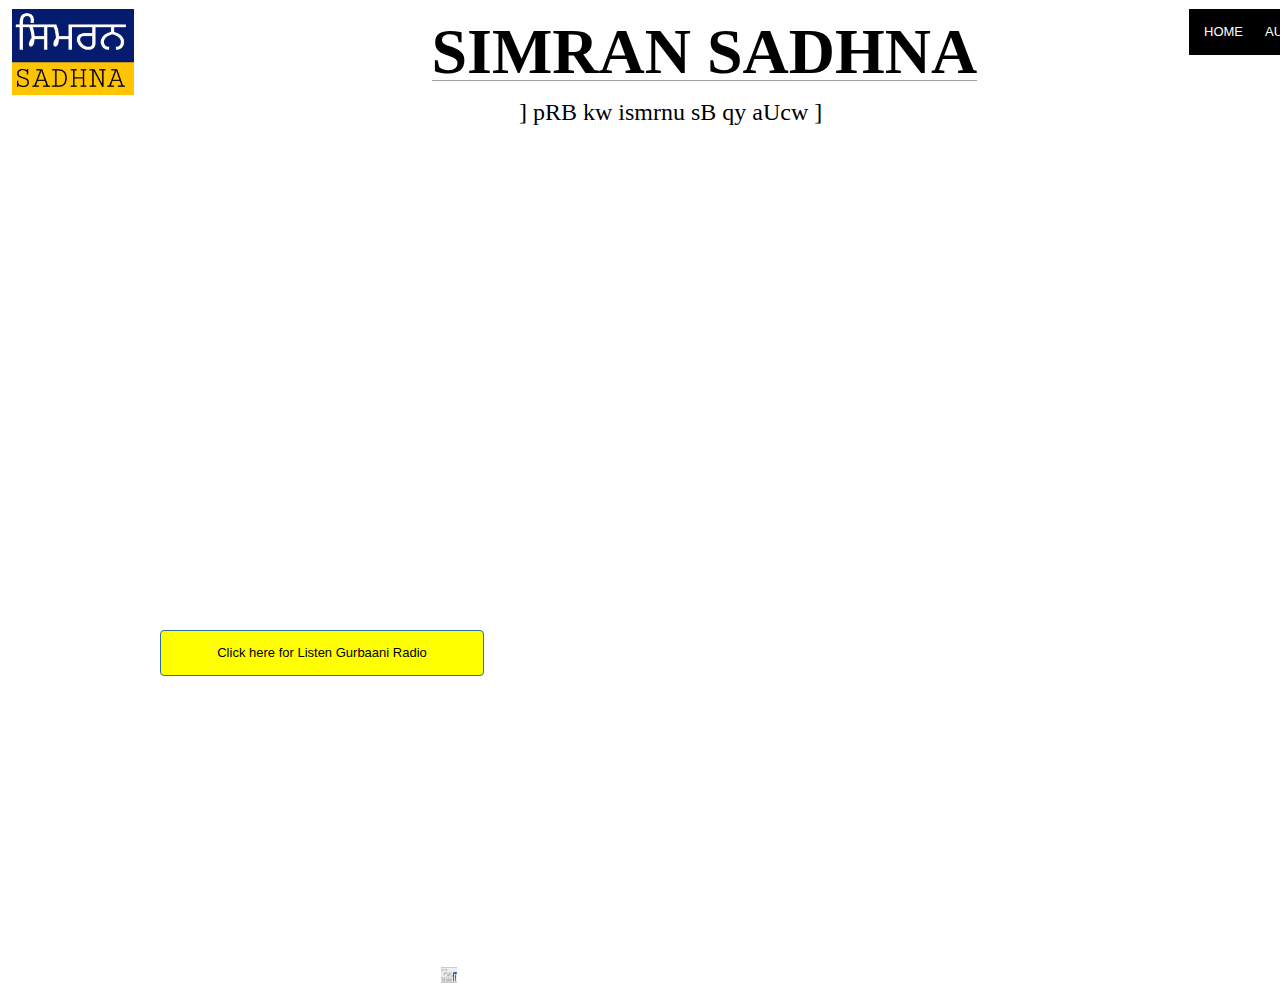
==== index.html @ 6129ebc0 "hi" ====
<!doctype html>
<html>
<head>
<meta charset="utf-8">
<title>Untitled Page</title>
<meta name="generator" content="WYSIWYG Web Builder 17 Trial Version - https://www.wysiwygwebbuilder.com">
<link href="Untitled1.css" rel="stylesheet">
<link href="index.css" rel="stylesheet">
<script src="jscookmenu.min.js"></script>
<script>
var cmMenuBar1 =
{
   mainFolderLeft: '',
   mainFolderRight: '',
   mainItemLeft: '',
   mainItemRight: '',
   folderLeft: '',
   folderRight: '',
   itemLeft: '',
   itemRight: '',
   mainSpacing: 0,
   subSpacing: 0,
   delay: 100,
   offsetHMainAdjust: [0, 0],
   offsetSubAdjust: [0, 0]
};
var cmMenuBar1HSplit = [_cmNoClick, '<td class="MenuBar1MenuSplitLeft"><div></div></td>' +
                                    '<td class="MenuBar1MenuSplitText"><div></div></td>' +
                                    '<td class="MenuBar1MenuSplitRight"><div></div></td>'];
var cmMenuBar1MainVSplit = [_cmNoClick, '<div><table width="27" cellspacing="0"><tr><td class="MenuBar1HorizontalSplit"></td></tr></table></div>'];
var cmMenuBar1MainHSplit = [_cmNoClick, '<td colspan="3" class="MenuBar1MainSplitText"><div></div></td>'];
cmMenuBar1.effect = new CMSlidingEffect(8);
document.addEventListener('DOMContentLoaded', function(event)
{
   cmDrawFromText('MenuBar1', 'hbr', cmMenuBar1, 'MenuBar1');
});
</script>
</head>
<body>
<a href="https://www.wysiwygwebbuilder.com" target="_blank"><img src="images/builtwithwwb17.png" alt="WYSIWYG Web Builder" style="position:absolute;left:441px;top:967px;margin: 0;border-width:0;z-index:250" width="16" height="16"></a>
<div id="wb_Image1" style="position:absolute;left:12px;top:9px;width:122px;height:86px;z-index:1;">
<img src="Simran sadhan Logo.jpeg" id="Image1" alt="" width="122" height="86"></div>
<div id="wb_Text1" style="position:absolute;left:115px;top:13px;width:1143px;height:78px;text-align:center;z-index:2;">
<span style="color:#000000;font-family:Arial;font-size:64px;"><strong>&nbsp; </strong></span><span style="color:#000000;font-family:Fixedsys;font-size:64px;"><strong>SIMRAN SADHNA</strong></span></div>
<div id="wb_YouTube1" style="position:absolute;left:286px;top:158px;width:777px;height:437px;z-index:3;">
<iframe id="YouTube1" src="https://www.youtube.com/embed/8z-7Fig9OEg?rel=1&amp;loop=1&amp;playlist=8z-7Fig9OEg&amp;autoplay=1&amp;ap=%2526fmt%3D18&amp;autohide=1&amp;fs=1" allowfullscreen></iframe>
</div>
<hr id="Line1" style="position:absolute;left:432px;top:80px;width:545px;z-index:4;">
<div id="wb_Text2" style="position:absolute;left:519px;top:98px;width:458px;height:45px;z-index:5;">
<span style="color:#000000;font-family:'Punjabi Typewriter Engraved';font-size:24px;">] pRB kw ismrnu sB qy aUcw ]</span></div>
<a id="Button1" href="./Audio.html" style="position:absolute;left:160px;top:630px;width:324px;height:46px;z-index:6;">Click here for Listen Gurbaani  Radio</a>
<div id="wb_MenuBar1" style="position:absolute;left:1189px;top:9px;width:131px;height:46px;z-index:7;">
<div id="MenuBar1">
<ul style="display:none;">
   <li><span></span><a href="./index.html" target="_self" title="Home button">HOME</a>
</li>
   <li><span></span><a href="./Audio.html" target="_self" title="AUDIO page">AUDIO</a>
</li>
</ul>
</div>
</div>
</body>
</html>
---- Untitled1.css ----
h1, .h1
{
   font-family: Arial;
   font-weight: bold;
   font-size: 32px;
   text-decoration: none;
   color: #000000;
   background-color: transparent;
   margin: 0px 0px 0px 0px;
   padding: 0px 0px 0px 0px;
   display: inline;
}
h2, .h2
{
   font-family: Arial;
   font-weight: bold;
   font-size: 27px;
   text-decoration: none;
   color: #000000;
   background-color: transparent;
   margin: 0px 0px 0px 0px;
   padding: 0px 0px 0px 0px;
   display: inline;
}
h3, .h3
{
   font-family: Arial;
   font-weight: bold;
   font-size: 24px;
   text-decoration: none;
   color: #000000;
   background-color: transparent;
   margin: 0px 0px 0px 0px;
   padding: 0px 0px 0px 0px;
   display: inline;
}
h4, .h4
{
   font-family: Arial;
   font-weight: bold;
   font-size: 21px;
   font-style: italic;
   text-decoration: none;
   color: #000000;
   background-color: transparent;
   margin: 0px 0px 0px 0px;
   padding: 0px 0px 0px 0px;
   display: inline;
}
h5, .h5
{
   font-family: Arial;
   font-weight: bold;
   font-size: 19px;
   text-decoration: none;
   color: #000000;
   background-color: transparent;
   margin: 0px 0px 0px 0px;
   padding: 0px 0px 0px 0px;
   display: inline;
}
h6, .h6
{
   font-family: Arial;
   font-weight: bold;
   font-size: 16px;
   text-decoration: none;
   color: #000000;
   background-color: transparent;
   margin: 0px 0px 0px 0px;
   padding: 0px 0px 0px 0px;
   display: inline;
}
.CustomStyle
{
   font-family: "Courier New";
   font-weight: bold;
   font-size: 16px;
   text-decoration: none;
   color: #2E74B5;
   background-color: transparent;
}
---- index.css ----
body
{
   background-color: transparent;
   color: #000000;
   font-family: Arial;
   font-weight: normal;
   font-size: 13px;
   line-height: 1.1875;
   margin: 0;
   padding: 0;
}
a
{
   color: #0000FF;
   text-decoration: underline;
}
a:visited
{
   color: #800080;
}
a:active
{
   color: #FF0000;
}
a:hover
{
   color: #0000FF;
   text-decoration: underline;
}
input:focus, textarea:focus, select:focus
{
   outline: none;
}
#wb_Image1
{
   vertical-align: top;
}
#Image1
{
   border: 0px solid #000000;
   border-radius: 0px;
   padding: 0;
   margin: 0;
   left: 0;
   top: 0;
   width: 100%;
   height: 100%;
}
#wb_Text1 
{
   background-color: transparent;
   background-image: none;
   border: 0px solid #000000;
   border-radius: 0px;
   padding: 0;
   margin: 0;
   text-align: center;
}
#wb_Text1 div
{
   text-align: center;
}
#YouTube1
{
   left: 0;
   top: 0;
   width: 100%;
   height: 100%;
   border-width: 0;
}
#Line1
{
   border-color: #A0A0A0;
   border-style: solid;
   border-bottom-width: 1px;
   border-top: 0px;
   border-left: 0px;
   border-right: 0px;
   height: 0 !important;
   line-height: 0px !important;
   margin: 0;
   padding: 0;
}
#wb_Text2 
{
   background-color: transparent;
   background-image: none;
   border: 0px solid #000000;
   border-radius: 0px;
   padding: 0;
   margin: 0;
   text-align: left;
}
#wb_Text2 div
{
   text-align: left;
}
#Button1
{
   box-sizing: border-box;
   line-height: 42px;
   text-decoration: none;
   vertical-align: top;
   border: 1px solid #2E6DA4;
   border-radius: 4px;
   background-color: #FFFF00;
   background-image: none;
   color: #000000;
   font-family: Arial;
   font-weight: normal;
   font-style: normal;
   font-size: 13px;
   padding: 1px 6px 1px 6px;
   text-align: center;
   -webkit-appearance: none;
   margin: 0;
}
#MenuBar1
{
   background-color: #000000;
   border: 4px solid #000000;
}
.MenuBar1SubMenu
{
   background-color: transparent;
   border: 4px solid #000000;
   position:	absolute;
   visibility: hidden;
   overflow: visible;
   z-index: 100;
}
.MenuBar1SubMenuTable
{
   cursor: default;
   border: 0;
   padding: 0;
}
.MenuBar1SubMenuTable tr
{
   margin: 0;
   padding: 0;
}
.MenuBar1Menu
{
   background-color: transparent;
   margin: 0px 0 0px 0px;
   padding: 0;
}
.MenuBar1MenuOuter
{
   background-color: transparent;
   border: 0px solid #000000;
}
.MenuBar1Menu tr
{
   margin: 0;
   padding: 0;
}
.MenuBar1MainItem .MenuBar1MainItemLeft,
.MenuBar1MainItem .MenuBar1MainFolderLeft
{
   width: 0px;
   cursor: pointer;
   border-width: 0;
   text-align: center;
   padding: 10px 0px 10px 0px;
   font-size: 1px;
}
.MenuBar1MainItem .MenuBar1MainItemText, 
.MenuBar1MainItem .MenuBar1MainItemText a,
.MenuBar1MainItem .MenuBar1MainFolderText,
.MenuBar1MainItem .MenuBar1MainFolderText a
{
   background-color: #000000;
   color: #FFFFFF;
   font-size: 13px;
   font-family: Arial;
   font-weight: normal;
   font-style: normal;
   line-height: 16px;
   text-align: left;
   text-decoration: none;
   white-space: nowrap;
   margin: 0;
   cursor: pointer;
   border-bottom: 1px solid #000000;
   border-right: 1px solid #000000;
   border-top: 1px solid #000000;
   border-left: 1px solid #000000;
   padding: 10px 10px 10px 10px;
   vertical-align: middle;
}
.MenuBar1MainItem .MenuBar1MainItemRight,
.MenuBar1MainItem .MenuBar1MainFolderRight
{
   width: 0px;
   cursor: pointer;
   border-width: 0;
   padding: 10px 0px 10px 0px;
   font-size: 1px;
}
.MenuBar1MainItemHover .MenuBar1MainItemLeft,
.MenuBar1MainItemActive .MenuBar1MainItemLeft,
.MenuBar1MainItemHover .MenuBar1MainFolderLeft,
.MenuBar1MainItemActive .MenuBar1MainFolderLeft
{
   width: 0px;
   cursor: pointer;
   border-width: 0;
   padding: 10px 0px 10px 0px;
   font-size: 1px;
}
.MenuBar1MainItemHover .MenuBar1MainItemText,
.MenuBar1MainItemActive .MenuBar1MainItemText,
.MenuBar1MainItemHover .MenuBar1MainItemText a,
.MenuBar1MainItemActive .MenuBar1MainItemText a,
.MenuBar1MainItemHover .MenuBar1MainFolderText,
.MenuBar1MainItemActive .MenuBar1MainFolderText,
.MenuBar1MainItemHover .MenuBar1MainFolderText a,
.MenuBar1MainItemActive .MenuBar1MainFolderText a
{
   background-color: #DCDCDC;
   color: #FFFFFF;
   font-size: 13px;
   font-family: Arial;
   font-weight: normal;
   font-style: normal;
   line-height: 16px;
   text-align: left;
   text-decoration: none;
   white-space: nowrap;
   margin: 0;
   cursor: pointer;
   border-bottom: 1px solid #FFFFFF;
   border-right: 1px solid #FFFFFF;
   border-top: 1px solid #FFFFFF;
   border-left: 1px solid #FFFFFF;
   padding: 10px 10px 10px 10px;
   vertical-align: middle;
}
.MenuBar1MainItemHover .MenuBar1MainItemRight,
.MenuBar1MainItemActive .MenuBar1MainItemRight,
.MenuBar1MainItemHover .MenuBar1MainFolderRight,
.MenuBar1MainItemActive .MenuBar1MainFolderRight
{
   width: 0px;
   cursor: pointer;
   border-width: 0;
   padding: 10px 0px 10px 0px;
   font-size: 1px;
}
.MenuBar1MenuItem .MenuBar1MenuItemLeft,
.MenuBar1MenuItem .MenuBar1MenuFolderLeft
{
   width: 0px;
   cursor: pointer;
   border-width: 0;
   text-align: center;
   padding: 10px 0px 10px 0px;
   font-size: 1px;
}
.MenuBar1MenuItem .MenuBar1MenuItemText, 
.MenuBar1MenuItem .MenuBar1MenuItemText a,
.MenuBar1MenuItem .MenuBar1MenuFolderText,
.MenuBar1MenuItem .MenuBar1MenuFolderText a
{
   background-color: #DCDCDC;
   color: #FFFFFF;
   font-size: 13px;
   font-family: Arial;
   font-weight: normal;
   font-style: normal;
   line-height: 16px;
   text-align: left;
   text-decoration: none;
   white-space: nowrap;
   margin: 0;
   cursor: pointer;
   border-bottom: 1px solid #DCDCDC;
   border-top: 1px solid #DCDCDC;
   border-right: 1px solid #DCDCDC;
   border-left: 1px solid #DCDCDC;
   padding: 10px 10px 10px 10px;
   vertical-align: middle;
}
.MenuBar1MenuItem .MenuBar1MenuItemRight,
.MenuBar1MenuItem .MenuBar1MenuFolderRight
{
   width: 0px;
   cursor: pointer;
   border-width: 0;
   padding: 10px 0px 10px 0px;
   font-size: 1px;
}
.MenuBar1MenuItemHover .MenuBar1MenuItemLeft, 
.MenuBar1MenuItemActive .MenuBar1MenuItemLeft,
.MenuBar1MenuItemHover .MenuBar1MenuFolderLeft,
.MenuBar1MenuItemActive .MenuBar1MenuFolderLeft
{
   width: 0px;
   cursor: pointer;
   border-width: 0;
   padding: 10px 0px 10px 0px;
   font-size: 1px;
}
.MenuBar1MenuItemHover .MenuBar1MenuItemText,
.MenuBar1MenuItemActive .MenuBar1MenuItemText,
.MenuBar1MenuItemHover .MenuBar1MenuItemText a,
.MenuBar1MenuItemActive .MenuBar1MenuItemText a,
.MenuBar1MenuItemHover .MenuBar1MenuFolderText,
.MenuBar1MenuItemActive .MenuBar1MenuFolderText,
.MenuBar1MenuItemHover .MenuBar1MenuFolderText a,
.MenuBar1MenuItemActive .MenuBar1MenuFolderText a
{
   background-color: #DCDCDC;
   color: #FFFFFF;
   font-size: 13px;
   font-family: Arial;
   font-weight: normal;
   font-style: normal;
   line-height: 16px;
   text-align: left;
   text-decoration: none;
   white-space: nowrap;
   margin: 0;
   cursor: pointer;
   border-bottom: 1px solid #FFFFFF;
   border-top: 1px solid #FFFFFF;
   border-right: 1px solid #FFFFFF;
   border-left: 1px solid #FFFFFF;
   padding: 10px 10px 10px 10px;
   vertical-align: middle;
}
.MenuBar1MenuItemHover .MenuBar1MenuItemRight,
.MenuBar1MenuItemActive .MenuBar1MenuItemRight,
.MenuBar1MenuItemHover .MenuBar1MenuFolderRight,
.MenuBar1MenuItemActive .MenuBar1MenuFolderRight
{
   width: 0px;
   cursor: pointer;
   border-width: 0;
   padding: 10px 0px 10px 0px;
   font-size: 1px;
}
.MenuBar1SubMenu td,
.MenuBar1Menu td,
.MenuBar1Menu tr
{
   vertical-align: middle;
}
.MenuBar1MenuSplitText div
{
   height: 1px;
   padding: 0;
   background-color: #FFFFFF;
   overflow: hidden;
}
.MenuBar1MenuItem .MenuBar1MenuSplitLeft
{
   height: 21px;
   padding: 0;
}
.MenuBar1MenuItem .MenuBar1MenuSplitText
{
   background-color: #DCDCDC;
   height: 21px;
   padding: 0px 6px 0px 6px;
}
.MenuBar1MenuItem .MenuBar1MenuSplitRight
{
   height: 21px;
   padding: 0;
}
.MenuBar1MainSplitText div
{
   background-color: #FFFFFF;
   height: 1px;
   padding: 0;
   overflow: hidden;
}
.MenuBar1MainItem .MenuBar1MainSplitLeft 
{
   height: 23px;
   padding: 0;
}
.MenuBar1MainItem .MenuBar1MainSplitText
{
   background-color: #000000;
   height: 23px;
   padding: 0;
}
.MenuBar1MainItem .MenuBar1MainSplitRight
{
   height: 23px;
   padding: 0;
}
.MenuBar1MainItem
{
   vertical-align: middle;
}
.MenuBar1HorizontalSplit
{
   border-right: 0 solid #8080FF;
   border-left: 0 solid #8080FF;
   width: 27px;
   background-color: #000000;
   padding: 10px 0px 10px 0px;
   vertical-align: middle;
   text-align: center;
   text-decoration: none;
   color: #FFFFFF;
   font-size: 13px;
   font-family: Arial;
   font-style: normal;
}
.MenuBar1MainItem, .MenuBar1MainItemHover, .MenuBar1MainItemActive,
.MenuBar1MenuItem, .MenuBar1MenuItemHover, .MenuBar1MenuItemActive
{
   white-space: nowrap;
}
.MenuBar1SpacerDiv
{
   background: transparent;
   margin: 0;
   padding: 0;
   border: 0;
   font-size: 1px;
}
#wb_MenuBar1
{
   z-index: 1111 !important;
}
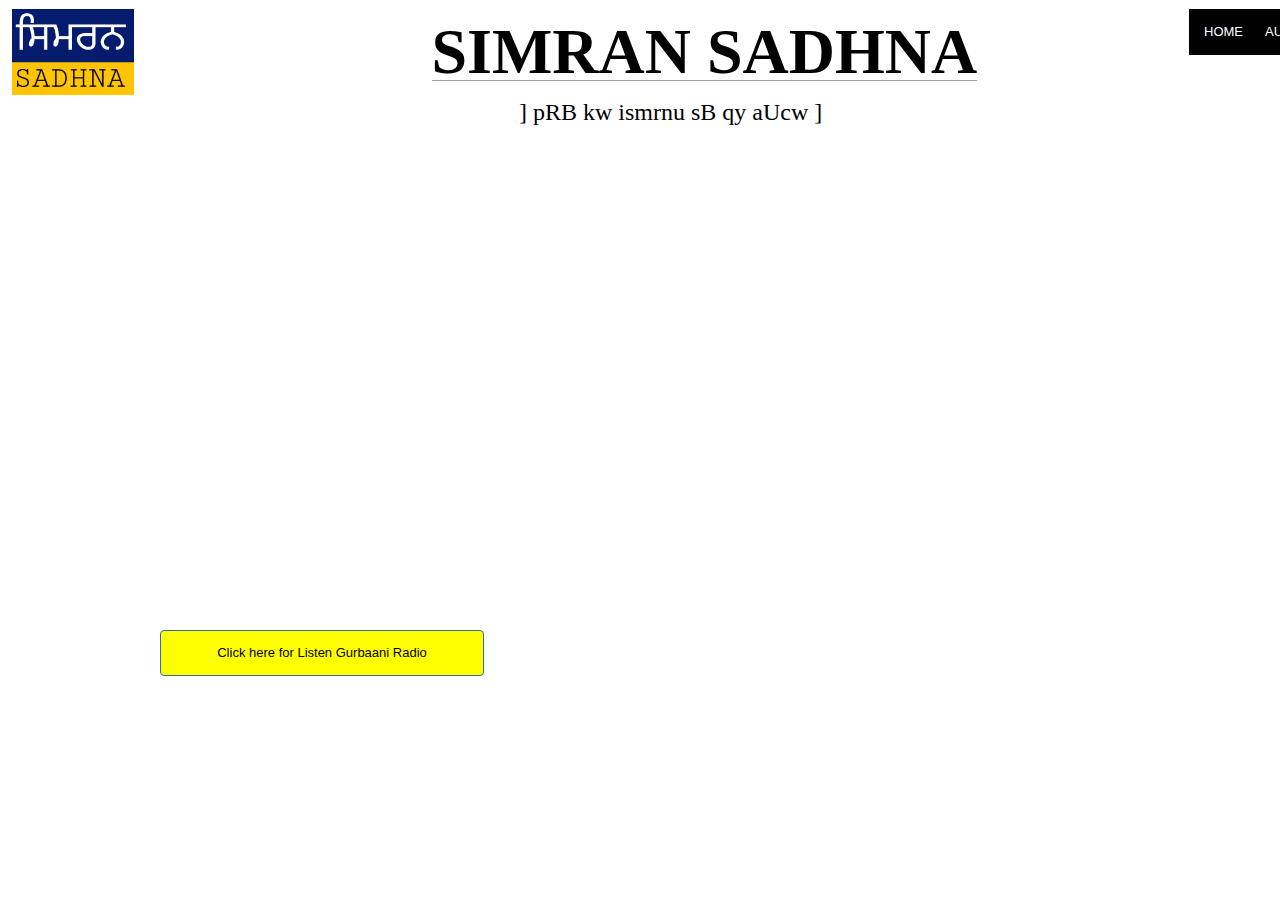
==== commit 367b31bd: "hi" ====
--- a/index.html
+++ b/index.html
@@ -3,7 +3,7 @@
 <head>
 <meta charset="utf-8">
 <title>Untitled Page</title>
-<meta name="generator" content="WYSIWYG Web Builder 17 Trial Version - https://www.wysiwygwebbuilder.com">
+
 <link href="Untitled1.css" rel="stylesheet">
 <link href="index.css" rel="stylesheet">
 <script src="jscookmenu.min.js"></script>
@@ -37,9 +37,8 @@
 </script>
 </head>
 <body>
-<a href="https://www.wysiwygwebbuilder.com" target="_blank"><img src="images/builtwithwwb17.png" alt="WYSIWYG Web Builder" style="position:absolute;left:441px;top:967px;margin: 0;border-width:0;z-index:250" width="16" height="16"></a>
 <div id="wb_Image1" style="position:absolute;left:12px;top:9px;width:122px;height:86px;z-index:1;">
-<img src="Simran sadhan Logo.jpeg" id="Image1" alt="" width="122" height="86"></div>
+<a href="./index.html"><img src="Simran sadhan Logo.jpeg" id="Image1" alt="" width="122" height="86"></a></div>
 <div id="wb_Text1" style="position:absolute;left:115px;top:13px;width:1143px;height:78px;text-align:center;z-index:2;">
 <span style="color:#000000;font-family:Arial;font-size:64px;"><strong>&nbsp; </strong></span><span style="color:#000000;font-family:Fixedsys;font-size:64px;"><strong>SIMRAN SADHNA</strong></span></div>
 <div id="wb_YouTube1" style="position:absolute;left:286px;top:158px;width:777px;height:437px;z-index:3;">
